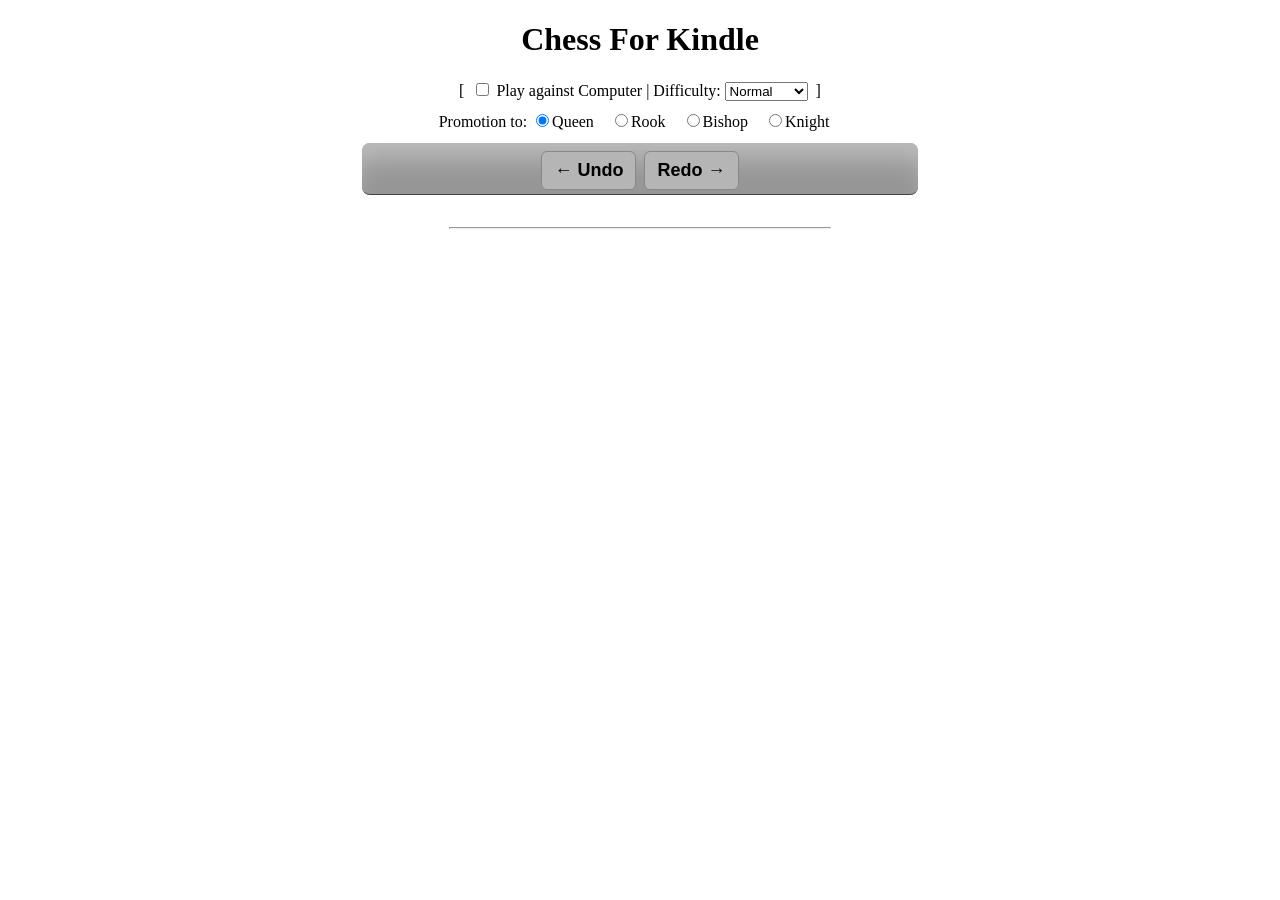
==== chess.html @ 8a93c511 "Rename chess to chess.html" ====
<!doctype html>
<html>
<head>
<meta content="text/html; charset=UTF-8" http-equiv="Content-Type" />
<script type="text/ecmascript" src="common/xhr.js"></script>
<script type="text/ecmascript" src="chess.js"></script>
<link type="text/css" rel="stylesheet" href="css/chess.css" />
<link type="text/css" rel="stylesheet" href="skins/gnomechess.css" />
<title>Chess For Kindle</title>
<script type="text/javascript">
function initChess() {
    chess.useAI(document.chessCtrl1.useAI.checked);
    chess.setPromotion(getSelectedPromotion());
    chess.setPlyDepth(parseInt(document.chessCtrl1.selDifficulty.value));
    chess.placeById("chessDesk");
    chess.setView(1);
    chess.setOnMove(function() { hideControls(); });
}
function updateDifficulty() {
    chess.setPlyDepth(parseInt(document.chessCtrl1.selDifficulty.value));
}
function getSelectedPromotion() {
    const radios = document.getElementsByName('selPromo');
    for (let i = 0; i < radios.length; i++) {
        if (radios[i].checked) return i;
    }
    return 0; // Default to Queen
}
function updatePromotion() {
    chess.setPromotion(getSelectedPromotion());
}
function hideControls() {
    document.getElementById('gameControls').style.display = 'none';
}
</script>
<style type="text/css">
hr {
    width: 30%;
    margin-top: 32px;
    margin-bottom: 24px;
}

#chessToolBar {
    width: 550px;
    margin: 12px auto;
    background-color: #969696;
    box-shadow: inset 0 25px 27px -10px #BDBDBD;
    border-bottom: 1px solid #424242;
    text-align: center;
    padding: 6px 3px 2px 3px;
    border-radius: 8px;
}

#chessToolBar button {
    margin: 2px;
    padding: 8px 12px;
    font-size: 18px;
    font-weight: bold;
    background-color: #B5B5B5;
    border: 1px solid #888;
    border-radius: 6px;
    cursor: pointer;
}

#chessToolBar button:hover {
    background-color: #A0A0A0;
}

#chessDesk {
    clear: both;
    margin-top: 32px;
    margin-bottom: 32px;
    text-align: center;
}

.radio-group {
    text-align: center;
    margin-top: 10px;
}
.radio-group label {
    margin-right: 12px;
    font-size: 16px;
}
</style>
</head>

<body onload="initChess();">
<h1 style="text-align:center;">Chess For Kindle</h1>

<form name="chessCtrl1" onsubmit="return(false);">
<div id="gameControls" style="text-align:center;">
[&nbsp;
<input id="useAIAsk" name="useAI" type="checkbox" onclick="chess.useAI(this.checked);" /> 
<label for="useAIAsk">Play against Computer</label> |
Difficulty: 
<select name="selDifficulty" onchange="updateDifficulty();">
    <option value="1">Very Easy</option>
    <option value="2">Easy</option>
    <option value="3" selected>Normal</option>
    <option value="4">Hard</option>
    <option value="5">Very Hard</option>
</select>
&nbsp;]
</div>

<div class="radio-group">
    Promotion to:
    <input type="radio" name="selPromo" value="0" checked onchange="updatePromotion();"><label>Queen</label>
    <input type="radio" name="selPromo" value="1" onchange="updatePromotion();"><label>Rook</label>
    <input type="radio" name="selPromo" value="2" onchange="updatePromotion();"><label>Bishop</label>
    <input type="radio" name="selPromo" value="3" onchange="updatePromotion();"><label>Knight</label>
</div>
</form>

<div id="chessToolBar">
    <button onclick="chess.navigate(-1);" title="Undo Move">&#8592; Undo</button>
    <button onclick="chess.navigate(1);" title="Redo Move">Redo &#8594;</button>
</div>

<div id="chessDesk"></div>

<hr />


</body>
</html>
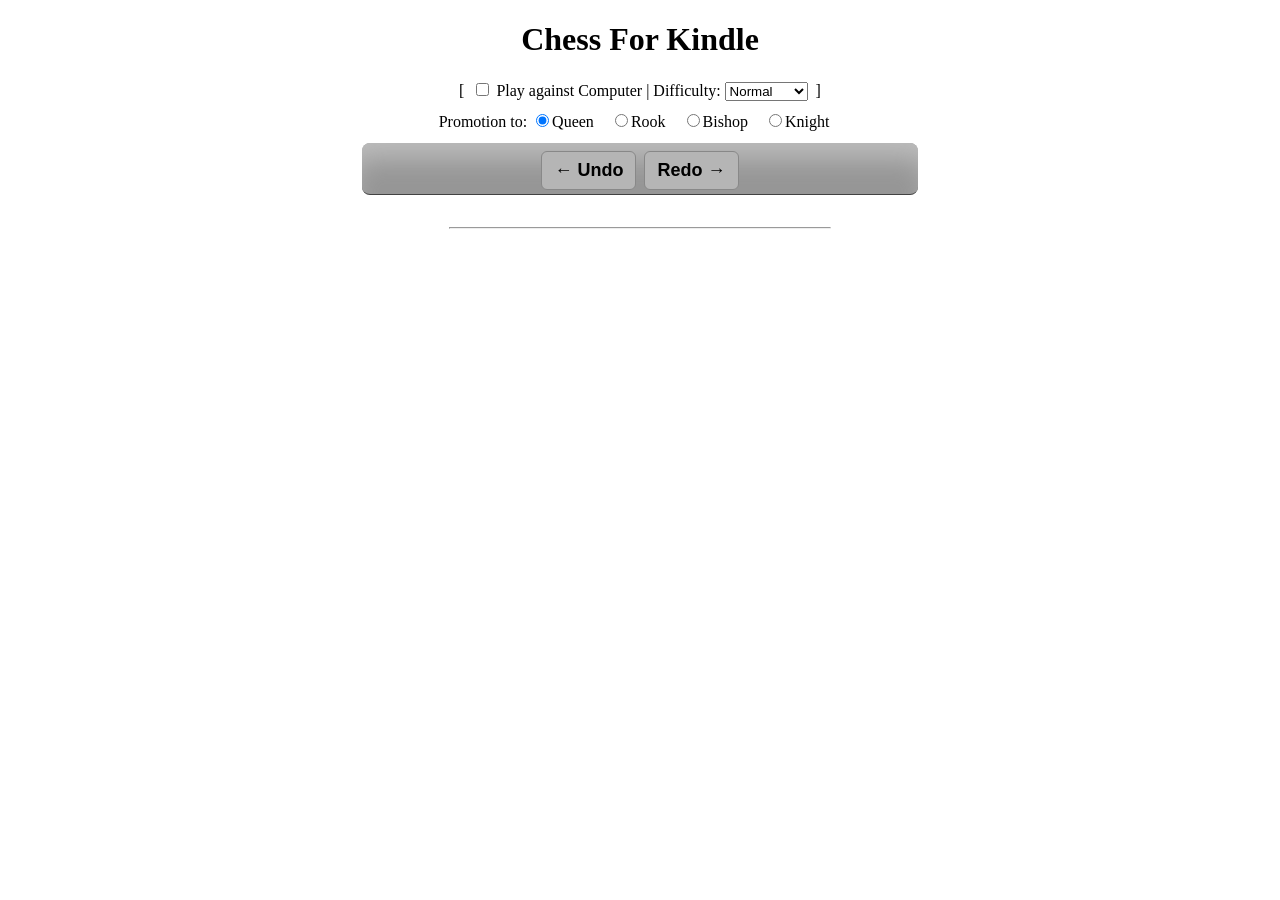
==== commit 94c6286e: "Update chess.html" ====
--- a/chess.html
+++ b/chess.html
@@ -1,11 +1,11 @@
 <!doctype html>
 <html>
 <head>
-<meta content="text/html; charset=UTF-8" http-equiv="Content-Type" />
-<script type="text/ecmascript" src="common/xhr.js"></script>
-<script type="text/ecmascript" src="chess.js"></script>
-<link type="text/css" rel="stylesheet" href="css/chess.css" />
-<link type="text/css" rel="stylesheet" href="skins/gnomechess.css" />
+<meta content="https://mariodurry.github.io/kindle-homebrew-hub/text/html; charset=UTF-8" http-equiv="Content-Type" />
+<script type="text/ecmascript" src="https://mariodurry.github.io/kindle-homebrew-hub/common/xhr.js"></script>
+<script type="text/ecmascript" src="https://mariodurry.github.io/kindle-homebrew-hub/chess.js"></script>
+<link type="text/css" rel="stylesheet" href="https://mariodurry.github.io/kindle-homebrew-hub/css/chess.css" />
+<link type="text/css" rel="stylesheet" href="https://mariodurry.github.io/kindle-homebrew-hub/skins/gnomechess.css" />
 <title>Chess For Kindle</title>
 <script type="text/javascript">
 function initChess() {
